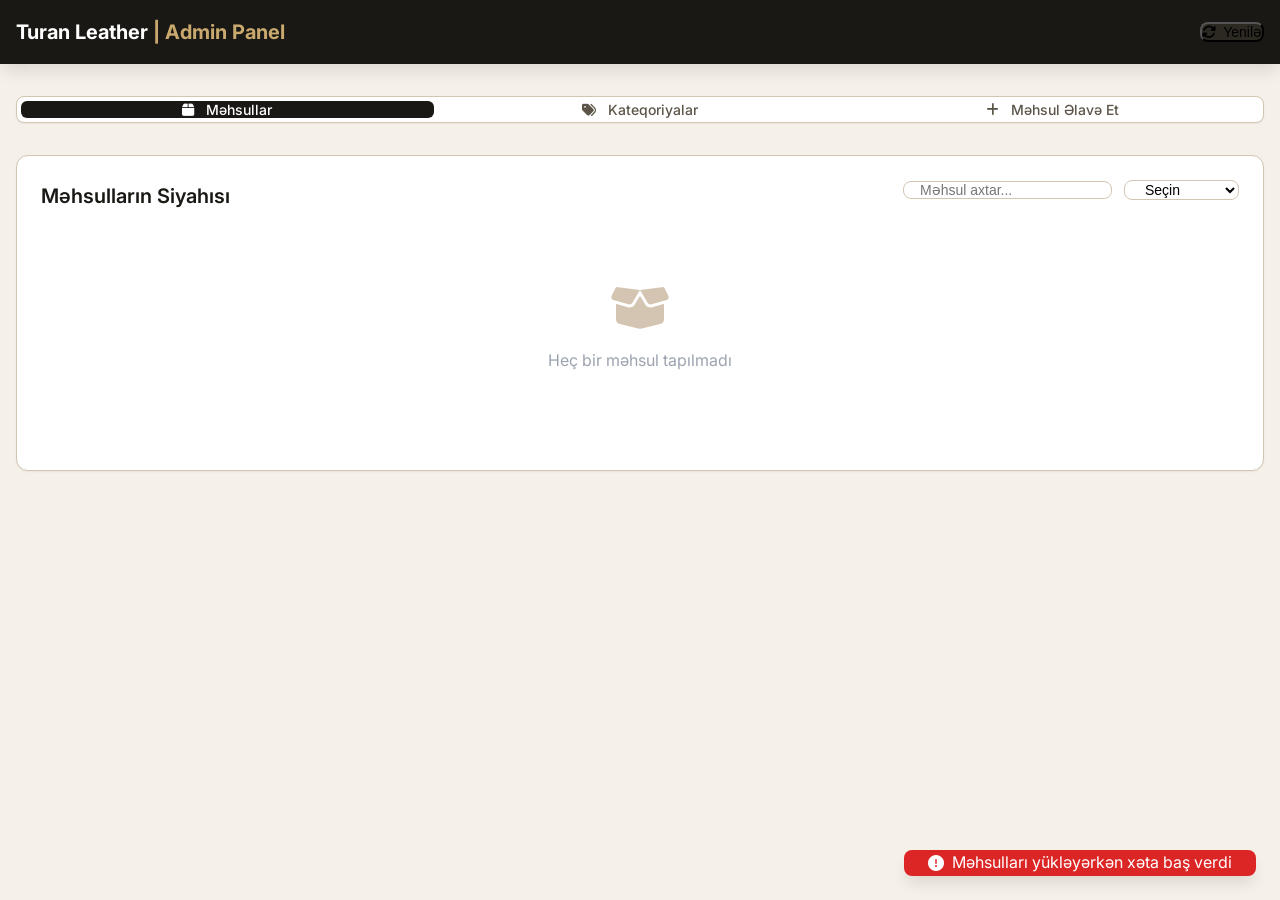
==== admin.html @ 6fc0ab0b "Add files via upload" ====
<!DOCTYPE html>
<html lang="az">
<head>
    <meta charset="UTF-8">
    <meta name="viewport" content="width=device-width, initial-scale=1.0">
    <title>Turan Leather - Admin Panel</title>
    <link rel="preconnect" href="https://fonts.googleapis.com">
    <link rel="preconnect" href="https://fonts.gstatic.com" crossorigin>
    <link href="https://fonts.googleapis.com/css2?family=Inter:wght@300;400;500;600;700&display=swap" rel="stylesheet">
    <link rel="stylesheet" href="https://cdnjs.cloudflare.com/ajax/libs/font-awesome/6.5.1/css/all.min.css">
    <link rel="stylesheet" href="style.css">
</head>
<body class="bg-[#F5F0E8] font-['Inter']">
    <!-- Admin Header -->
    <header class="bg-[#1A1814] text-white shadow-lg">
        <div class="max-w-7xl mx-auto px-4 sm:px-6 lg:px-8">
            <div class="flex items-center justify-between h-16">
                <h1 class="text-xl font-bold">Turan Leather <span class="text-[#C9A96E]">| Admin Panel</span></h1>
                <div class="flex items-center space-x-4">
                    <button id="refreshDataBtn" class="px-3 py-1.5 bg-[#2C2822] rounded-lg hover:bg-[#3D3830] transition-colors text-sm">
                        <i class="fa-solid fa-sync-alt mr-1"></i> Yenilə
                    </button>
                </div>
            </div>
        </div>
    </header>

    <div class="max-w-7xl mx-auto px-4 sm:px-6 lg:px-8 py-8">
        <!-- Tab Navigation -->
        <div class="flex space-x-1 bg-white rounded-lg p-1 mb-8 shadow-sm border">
            <button class="tab-btn active flex-1 py-3 px-4 rounded-md text-sm font-medium transition-all duration-200" data-tab="products">
                <i class="fa-solid fa-box mr-2"></i> Məhsullar
            </button>
            <button class="tab-btn flex-1 py-3 px-4 rounded-md text-sm font-medium transition-all duration-200" data-tab="categories">
                <i class="fa-solid fa-tags mr-2"></i> Kateqoriyalar
            </button>
            <button class="tab-btn flex-1 py-3 px-4 rounded-md text-sm font-medium transition-all duration-200" data-tab="add-product">
                <i class="fa-solid fa-plus mr-2"></i> Məhsul Əlavə Et
            </button>
        </div>

        <!-- Products List Tab -->
        <div id="productsTab" class="tab-content">
            <div class="bg-white rounded-xl shadow-sm p-6 border">
                <div class="flex flex-col sm:flex-row items-start sm:items-center justify-between gap-4 mb-6">
                    <h2 class="text-xl font-semibold">Məhsulların Siyahısı</h2>
                    <div class="flex items-center space-x-3 w-full sm:w-auto">
                        <input type="text" id="adminSearch" placeholder="Məhsul axtar..." 
                               class="flex-1 sm:flex-none px-4 py-2 border rounded-lg text-sm focus:outline-none focus:border-[#C9A96E]">
                        <select id="adminCategoryFilter" class="px-4 py-2 border rounded-lg text-sm bg-white">
                            <option value="">Bütün kateqoriyalar</option>
                        </select>
                    </div>
                </div>
                
                <div id="adminProductsList" class="space-y-4">
                    <!-- Products will be listed here -->
                </div>
                
                <!-- Pagination -->
                <div id="pagination" class="flex justify-center items-center space-x-2 mt-6">
                    <!-- Pagination buttons will be generated dynamically -->
                </div>
            </div>
        </div>

        <!-- Categories Tab -->
        <div id="categoriesTab" class="tab-content hidden">
            <div class="bg-white rounded-xl shadow-sm p-6 border">
                <h2 class="text-xl font-semibold mb-6">Kateqoriyaların İdarə Edilməsi</h2>
                
                <!-- Add Category Form -->
                <form id="addCategoryForm" class="flex items-end gap-3 mb-8 pb-6 border-b">
                    <div class="flex-1">
                        <label class="block text-sm font-medium text-gray-700 mb-1">Yeni kateqoriya adı</label>
                        <input type="text" id="newCategoryName" required 
                               class="w-full px-4 py-2 border rounded-lg focus:outline-none focus:border-[#C9A96E]"
                               placeholder="Məsələn: Cüzdan">
                    </div>
                    <button type="submit" class="px-6 py-2 bg-[#1A1814] text-white rounded-lg hover:bg-[#2C2822] transition-colors">
                        <i class="fa-solid fa-plus mr-1"></i> Əlavə et
                    </button>
                </form>

                <!-- Categories List -->
                <div id="categoriesList" class="space-y-3">
                    <!-- Categories will be listed here -->
                </div>
            </div>
        </div>

        <!-- Add/Edit Product Tab -->
        <div id="addProductTab" class="tab-content hidden">
            <div class="bg-white rounded-xl shadow-sm p-6 border">
                <h2 id="formTitle" class="text-xl font-semibold mb-6">Yeni Məhsul Əlavə Et</h2>
                
                <form id="productForm" class="space-y-5">
                    <input type="hidden" id="productId">
                    
                    <div>
                        <label class="block text-sm font-medium text-gray-700 mb-1">Məhsul adı *</label>
                        <input type="text" id="productName" required 
                               class="w-full px-4 py-2 border rounded-lg focus:outline-none focus:border-[#C9A96E]">
                    </div>
                    
                    <div class="grid grid-cols-1 sm:grid-cols-2 gap-4">
                        <div>
                            <label class="block text-sm font-medium text-gray-700 mb-1">Qiymət (AZN) *</label>
                            <input type="number" id="productPrice" step="0.01" min="0" required 
                                   class="w-full px-4 py-2 border rounded-lg focus:outline-none focus:border-[#C9A96E]">
                        </div>
                        <div>
                            <label class="block text-sm font-medium text-gray-700 mb-1">Kateqoriya *</label>
                            <select id="productCategory" required 
                                    class="w-full px-4 py-2 border rounded-lg focus:outline-none focus:border-[#C9A96E] bg-white">
                                <!-- Categories will be loaded dynamically -->
                            </select>
                        </div>
                    </div>
                    
                    <div>
                        <label class="block text-sm font-medium text-gray-700 mb-1">Təsvir (min. 50 simvol)</label>
                        <textarea id="productDescription" rows="4" minlength="50" 
                                  class="w-full px-4 py-2 border rounded-lg focus:outline-none focus:border-[#C9A96E]"
                                  placeholder="Məhsul haqqında ətraflı məlumat..."></textarea>
                    </div>
                    
                    <div class="grid grid-cols-1 sm:grid-cols-2 gap-4">
                        <div>
                            <label class="block text-sm font-medium text-gray-700 mb-1">Əsas şəkil *</label>
                            <input type="file" id="mainImage" accept="image/*" 
                                   class="w-full text-sm text-gray-500 file:mr-4 file:py-2 file:px-4 file:rounded-lg file:border-0 file:text-sm file:font-medium file:bg-[#F5F0E8] file:text-[#1A1814] hover:file:bg-[#E8DCC8]">
                            <div id="mainImagePreview" class="mt-2"></div>
                        </div>
                        <div>
                            <label class="block text-sm font-medium text-gray-700 mb-1">Əlavə şəkillər</label>
                            <input type="file" id="additionalImages" accept="image/*" multiple 
                                   class="w-full text-sm text-gray-500 file:mr-4 file:py-2 file:px-4 file:rounded-lg file:border-0 file:text-sm file:font-medium file:bg-[#F5F0E8] file:text-[#1A1814] hover:file:bg-[#E8DCC8]">
                            <div id="additionalImagesPreview" class="mt-2 flex flex-wrap gap-2"></div>
                        </div>
                    </div>
                    
                    <!-- Upload Progress -->
                    <div id="uploadProgress" class="hidden">
                        <div class="w-full bg-gray-200 rounded-full h-2.5">
                            <div id="uploadProgressBar" class="bg-[#C9A96E] h-2.5 rounded-full transition-all duration-300" style="width: 0%"></div>
                        </div>
                        <p id="uploadStatus" class="text-sm text-gray-600 mt-1"></p>
                    </div>
                    
                    <div class="flex items-center space-x-3 pt-4">
                        <button type="submit" id="submitBtn" 
                                class="px-6 py-2.5 bg-[#1A1814] text-white rounded-lg hover:bg-[#2C2822] transition-colors font-medium">
                            <i class="fa-solid fa-save mr-1"></i> Yadda saxla
                        </button>
                        <button type="button" id="cancelEditBtn" 
                                class="px-6 py-2.5 border border-[#D4C5B2] text-[#5C5548] rounded-lg hover:bg-gray-50 transition-colors hidden">
                            Ləğv et
                        </button>
                    </div>
                </form>
            </div>
        </div>
    </div>

    <!-- Delete Confirmation Modal -->
    <div id="deleteModal" class="fixed inset-0 bg-black/50 z-50 flex items-center justify-center p-4 opacity-0 pointer-events-none transition-opacity">
        <div class="bg-white rounded-xl max-w-md w-full p-6">
            <h3 class="text-lg font-semibold mb-3">Silinməni təsdiqləyin</h3>
            <p id="deleteMessage" class="text-gray-600 mb-6">Bu əməliyyat geri qaytarıla bilməz. Davam etmək istədiyinizə əminsiniz?</p>
            <div class="flex justify-end space-x-3">
                <button id="cancelDelete" class="px-4 py-2 border rounded-lg text-gray-600 hover:bg-gray-50">Ləğv et</button>
                <button id="confirmDelete" class="px-4 py-2 bg-red-600 text-white rounded-lg hover:bg-red-700">Sil</button>
            </div>
        </div>
    </div>

    <!-- Notification Toast -->
    <div id="toast" class="fixed bottom-6 right-6 z-50 transform translate-y-20 opacity-0 transition-all duration-300">
        <div class="px-6 py-3 rounded-lg shadow-lg text-white flex items-center space-x-2" id="toastContent">
            <i id="toastIcon" class="fa-solid fa-check-circle"></i>
            <span id="toastMessage"></span>
        </div>
    </div>

    <script src="script.js"></script>
</body>
</html>
---- style.css ----
/* === Turan Leather - Global Styles === */

/* Reset and Base */
* {
    margin: 0;
    padding: 0;
    box-sizing: border-box;
}

body {
    font-family: 'Inter', sans-serif;
    background-color: #FAF8F5;
    color: #1A1814;
    line-height: 1.6;
}

/* Custom Scrollbar */
::-webkit-scrollbar {
    width: 8px;
}
::-webkit-scrollbar-track {
    background: #F5F0E8;
}
::-webkit-scrollbar-thumb {
    background: #C9A96E;
    border-radius: 4px;
}
::-webkit-scrollbar-thumb:hover {
    background: #A8894A;
}

/* === Utility Classes (Tailwind-like) === */
.max-w-7xl { max-width: 80rem; }
.mx-auto { margin-left: auto; margin-right: auto; }
.px-4 { padding-left: 1rem; padding-right: 1rem; }
.px-6 { padding-left: 1.5rem; padding-right: 1.5rem; }
.px-8 { padding-left: 2rem; padding-right: 2rem; }
.py-8 { padding-top: 2rem; padding-bottom: 2rem; }
.py-12 { padding-top: 3rem; padding-bottom: 3rem; }
.py-20 { padding-top: 5rem; padding-bottom: 5rem; }
.mt-2 { margin-top: 0.5rem; }
.mt-3 { margin-top: 0.75rem; }
.mt-4 { margin-top: 1rem; }
.mt-6 { margin-top: 1.5rem; }
.mt-8 { margin-top: 2rem; }
.mt-16 { margin-top: 4rem; }
.mb-1 { margin-bottom: 0.25rem; }
.mb-3 { margin-bottom: 0.75rem; }
.mb-4 { margin-bottom: 1rem; }
.mb-6 { margin-bottom: 1.5rem; }
.mb-8 { margin-bottom: 2rem; }
.mr-1 { margin-right: 0.25rem; }
.mr-2 { margin-right: 0.5rem; }
.ml-2 { margin-left: 0.5rem; }
.p-1 { padding: 0.25rem; }
.p-4 { padding: 1rem; }
.p-6 { padding: 1.5rem; }
.gap-2 { gap: 0.5rem; }
.gap-3 { gap: 0.75rem; }
.gap-4 { gap: 1rem; }
.gap-6 { gap: 1.5rem; }
.gap-8 { gap: 2rem; }
.space-x-2 > * + * { margin-left: 0.5rem; }
.space-x-3 > * + * { margin-left: 0.75rem; }
.space-x-4 > * + * { margin-left: 1rem; }
.space-x-6 > * + * { margin-left: 1.5rem; }
.space-y-2 > * + * { margin-top: 0.5rem; }
.space-y-3 > * + * { margin-top: 0.75rem; }
.space-y-4 > * + * { margin-top: 1rem; }
.space-y-5 > * + * { margin-top: 1.25rem; }
.rounded-lg { border-radius: 0.5rem; }
.rounded-xl { border-radius: 0.75rem; }
.rounded-2xl { border-radius: 1rem; }
.rounded-full { border-radius: 9999px; }
.rounded-md { border-radius: 0.375rem; }
.shadow-sm { box-shadow: 0 1px 2px rgba(0,0,0,0.05); }
.shadow-lg { box-shadow: 0 10px 15px -3px rgba(0,0,0,0.1); }
.shadow-md { box-shadow: 0 4px 6px -1px rgba(0,0,0,0.1); }
.shadow-xl { box-shadow: 0 20px 25px -5px rgba(0,0,0,0.1); }
.transition-colors { transition: color 0.2s, background-color 0.2s, border-color 0.2s; }
.transition-all { transition: all 0.3s; }
.transition-opacity { transition: opacity 0.3s; }
.duration-200 { transition-duration: 0.2s; }
.duration-300 { transition-duration: 0.3s; }
.transform { transform: translateZ(0); }
.hover\:scale-105:hover { transform: scale(1.05); }
.text-sm { font-size: 0.875rem; }
.text-lg { font-size: 1.125rem; }
.text-xl { font-size: 1.25rem; }
.text-2xl { font-size: 1.5rem; }
.text-3xl { font-size: 1.875rem; }
.font-medium { font-weight: 500; }
.font-semibold { font-weight: 600; }
.font-bold { font-weight: 700; }
.tracking-wider { letter-spacing: 0.05em; }
.uppercase { text-transform: uppercase; }
.text-center { text-align: center; }
.flex { display: flex; }
.flex-col { flex-direction: column; }
.flex-wrap { flex-wrap: wrap; }
.flex-1 { flex: 1 1 0%; }
.flex-shrink-0 { flex-shrink: 0; }
.items-center { align-items: center; }
.items-start { align-items: flex-start; }
.items-end { align-items: flex-end; }
.justify-center { justify-content: center; }
.justify-between { justify-content: space-between; }
.justify-end { justify-content: flex-end; }
.grid { display: grid; }
.grid-cols-1 { grid-template-columns: repeat(1, 1fr); }
.grid-cols-2 { grid-template-columns: repeat(2, 1fr); }
.grid-cols-3 { grid-template-columns: repeat(3, 1fr); }
.hidden { display: none; }
.block { display: block; }
.inline-block { display: inline-block; }
.relative { position: relative; }
.absolute { position: absolute; }
.fixed { position: fixed; }
.sticky { position: sticky; }
.inset-0 { top: 0; right: 0; bottom: 0; left: 0; }
.top-0 { top: 0; }
.top-4 { top: 1rem; }
.top-24 { top: 6rem; }
.right-0 { right: 0; }
.right-4 { right: 1rem; }
.bottom-6 { bottom: 1.5rem; }
.right-6 { right: 1.5rem; }
.left-3 { left: 0.75rem; }
.top-1\/2 { top: 50%; }
.-translate-y-1\/2 { transform: translateY(-50%); }
.z-10 { z-index: 10; }
.z-40 { z-index: 40; }
.z-50 { z-index: 50; }
.w-full { width: 100%; }
.w-10 { width: 2.5rem; }
.h-10 { height: 2.5rem; }
.h-16 { height: 4rem; }
.h-80 { height: 20rem; }
.h-full { height: 100%; }
.max-w-lg { max-width: 32rem; }
.max-w-md { max-width: 28rem; }
.max-w-2xl { max-width: 42rem; }
.max-h-\[90vh\] { max-height: 90vh; }
.overflow-hidden { overflow: hidden; }
.overflow-y-auto { overflow-y: auto; }
.bg-white { background-color: #FFFFFF; }
.bg-\[\#1A1814\] { background-color: #1A1814; }
.bg-\[\#2C2822\] { background-color: #2C2822; }
.bg-\[\#FAF8F5\] { background-color: #FAF8F5; }
.bg-\[\#F5F0E8\] { background-color: #F5F0E8; }
.bg-black\/50 { background-color: rgba(0,0,0,0.5); }
.bg-black\/60 { background-color: rgba(0,0,0,0.6); }
.bg-red-600 { background-color: #DC2626; }
.bg-green-600 { background-color: #059669; }
.text-white { color: #FFFFFF; }
.text-\[\#1A1814\] { color: #1A1814; }
.text-\[\#C9A96E\] { color: #C9A96E; }
.text-\[\#5C5548\] { color: #5C5548; }
.text-gray-400 { color: #9CA3AF; }
.text-gray-500 { color: #6B7280; }
.text-gray-600 { color: #4B5563; }
.text-gray-700 { color: #374151; }
.border { border: 1px solid #D4C5B2; }
.border-\[\#3D3830\] { border-color: #3D3830; }
.border-\[\#D4C5B2\] { border-color: #D4C5B2; }
.border-\[\#E5D9C5\] { border-color: #E5D9C5; }
.border-b { border-bottom: 1px solid #E5D9C5; }
.border-4 { border-width: 4px; }
.border-t-transparent { border-top-color: transparent; }
.pointer-events-none { pointer-events: none; }
.opacity-0 { opacity: 0; }
.animate-spin { animation: spin 1s linear infinite; }
.translate-y-20 { transform: translateY(5rem); }
.leading-relaxed { line-height: 1.625; }
.file\:mr-4::file-selector-button { margin-right: 1rem; }
.file\:py-2::file-selector-button { padding-top: 0.5rem; padding-bottom: 0.5rem; }
.file\:px-4::file-selector-button { padding-left: 1rem; padding-right: 1rem; }
.file\:rounded-lg::file-selector-button { border-radius: 0.5rem; }
.file\:border-0::file-selector-button { border: none; }
.file\:text-sm::file-selector-button { font-size: 0.875rem; }
.file\:font-medium::file-selector-button { font-weight: 500; }
.file\:bg-\[\#F5F0E8\]::file-selector-button { background-color: #F5F0E8; }
.hover\:bg-\[\#2C2822\]:hover { background-color: #2C2822; }
.hover\:bg-\[\#3D3830\]:hover { background-color: #3D3830; }
.hover\:bg-gray-50:hover { background-color: #F9FAFB; }
.hover\:bg-gray-100:hover { background-color: #F3F4F6; }
.hover\:bg-red-700:hover { background-color: #B91C1C; }
.hover\:bg-green-700:hover { background-color: #047857; }
.hover\:text-\[\#A8894A\]:hover { color: #A8894A; }
.hover\:border-\[\#C9A96E\]:hover { border-color: #C9A96E; }
.focus\:outline-none:focus { outline: none; }
.focus\:border-\[\#C9A96E\]:focus { border-color: #C9A96E; }

/* === Breakpoints (Mobile-first) === */
@media (min-width: 640px) {
    .sm\:grid-cols-2 { grid-template-columns: repeat(2, 1fr); }
    .sm\:flex-row { flex-direction: row; }
    .sm\:flex-none { flex: none; }
    .sm\:w-auto { width: auto; }
}

@media (min-width: 768px) {
    .md\:flex { display: flex; }
    .md\:hidden { display: none; }
    .md\:h-20 { height: 5rem; }
    .md\:h-96 { height: 24rem; }
    .md\:text-3xl { font-size: 1.875rem; }
}

@media (min-width: 1024px) {
    .lg\:flex { display: flex; }
    .lg\:hidden { display: none; }
    .lg\:w-72 { width: 18rem; }
    .lg\:grid-cols-3 { grid-template-columns: repeat(3, 1fr); }
    .lg\:flex-row { flex-direction: row; }
    .lg\:block { display: block; }
}

/* === Product Card Hover Effects === */
.product-card {
    background: #FFFFFF;
    border-radius: 0.75rem;
    overflow: hidden;
    box-shadow: 0 1px 3px rgba(0,0,0,0.05);
    transition: all 0.3s ease;
    border: 1px solid #E5D9C5;
}

.product-card:hover {
    transform: translateY(-4px);
    box-shadow: 0 20px 40px -10px rgba(0,0,0,0.15);
}

.product-card img {
    transition: transform 0.5s ease;
}

.product-card:hover img {
    transform: scale(1.05);
}

/* === Modal Animation === */
#productModal.active {
    opacity: 1;
    pointer-events: auto;
}

/* === Swiper Custom Styles === */
.productSwiper .swiper-button-prev,
.productSwiper .swiper-button-next {
    color: #C9A96E;
    background: rgba(255,255,255,0.9);
    width: 40px;
    height: 40px;
    border-radius: 50%;
    box-shadow: 0 2px 8px rgba(0,0,0,0.1);
}

.productSwiper .swiper-button-prev:after,
.productSwiper .swiper-button-next:after {
    font-size: 1rem;
    font-weight: bold;
}

.productSwiper .swiper-pagination-bullet {
    background: #C9A96E;
    opacity: 0.5;
}

.productSwiper .swiper-pagination-bullet-active {
    opacity: 1;
}

/* === Admin Tab Styles === */
.tab-btn {
    background: transparent;
    color: #5C5548;
    cursor: pointer;
    border: none;
    font-family: 'Inter', sans-serif;
}

.tab-btn.active {
    background: #1A1814;
    color: #FFFFFF;
}

.tab-content.hidden {
    display: none;
}

/* === Toast Notification === */
#toast.show {
    transform: translateY(0);
    opacity: 1;
}

#toast.success #toastContent {
    background: #059669;
}

#toast.error #toastContent {
    background: #DC2626;
}

#toast.info #toastContent {
    background: #3B82F6;
}

/* === Delete Modal === */
#deleteModal.active {
    opacity: 1;
    pointer-events: auto;
}

/* === Loading Spinner Animation === */
@keyframes spin {
    from { transform: rotate(0deg); }
    to { transform: rotate(360deg); }
}

/* === Category Filter Button === */
.category-filter-btn {
    display: block;
    width: 100%;
    text-align: left;
    padding: 0.5rem 0.75rem;
    border-radius: 0.375rem;
    font-size: 0.875rem;
    color: #5C5548;
    transition: all 0.2s;
    cursor: pointer;
    background: transparent;
    border: none;
    font-family: 'Inter', sans-serif;
}

.category-filter-btn:hover {
    background: #F5F0E8;
    color: #1A1814;
}

.category-filter-btn.active {
    background: #1A1814;
    color: #FFFFFF;
    font-weight: 500;
}

/* === Image Preview Thumbnails === */
.image-preview-thumb {
    width: 80px;
    height: 80px;
    object-fit: cover;
    border-radius: 0.5rem;
    border: 2px solid #E5D9C5;
}

.image-preview-container {
    position: relative;
    display: inline-block;
}

.remove-image-btn {
    position: absolute;
    top: -8px;
    right: -8px;
    width: 24px;
    height: 24px;
    background: #DC2626;
    color: white;
    border-radius: 50%;
    display: flex;
    align-items: center;
    justify-content: center;
    cursor: pointer;
    font-size: 12px;
    border: none;
}

/* === No products message === */
.no-products {
    text-align: center;
    padding: 3rem 1rem;
    color: #9CA3AF;
}

.no-products i {
    font-size: 3rem;
    margin-bottom: 1rem;
    color: #D4C5B2;
}

/* === Pagination === */
.pagination-btn {
    padding: 0.5rem 1rem;
    border: 1px solid #D4C5B2;
    border-radius: 0.375rem;
    background: white;
    color: #5C5548;
    cursor: pointer;
    font-size: 0.875rem;
    transition: all 0.2s;
    font-family: 'Inter', sans-serif;
}

.pagination-btn:hover {
    background: #F5F0E8;
}

.pagination-btn.active {
    background: #1A1814;
    color: white;
    border-color: #1A1814;
}

.pagination-btn:disabled {
    opacity: 0.5;
    cursor: not-allowed;
}
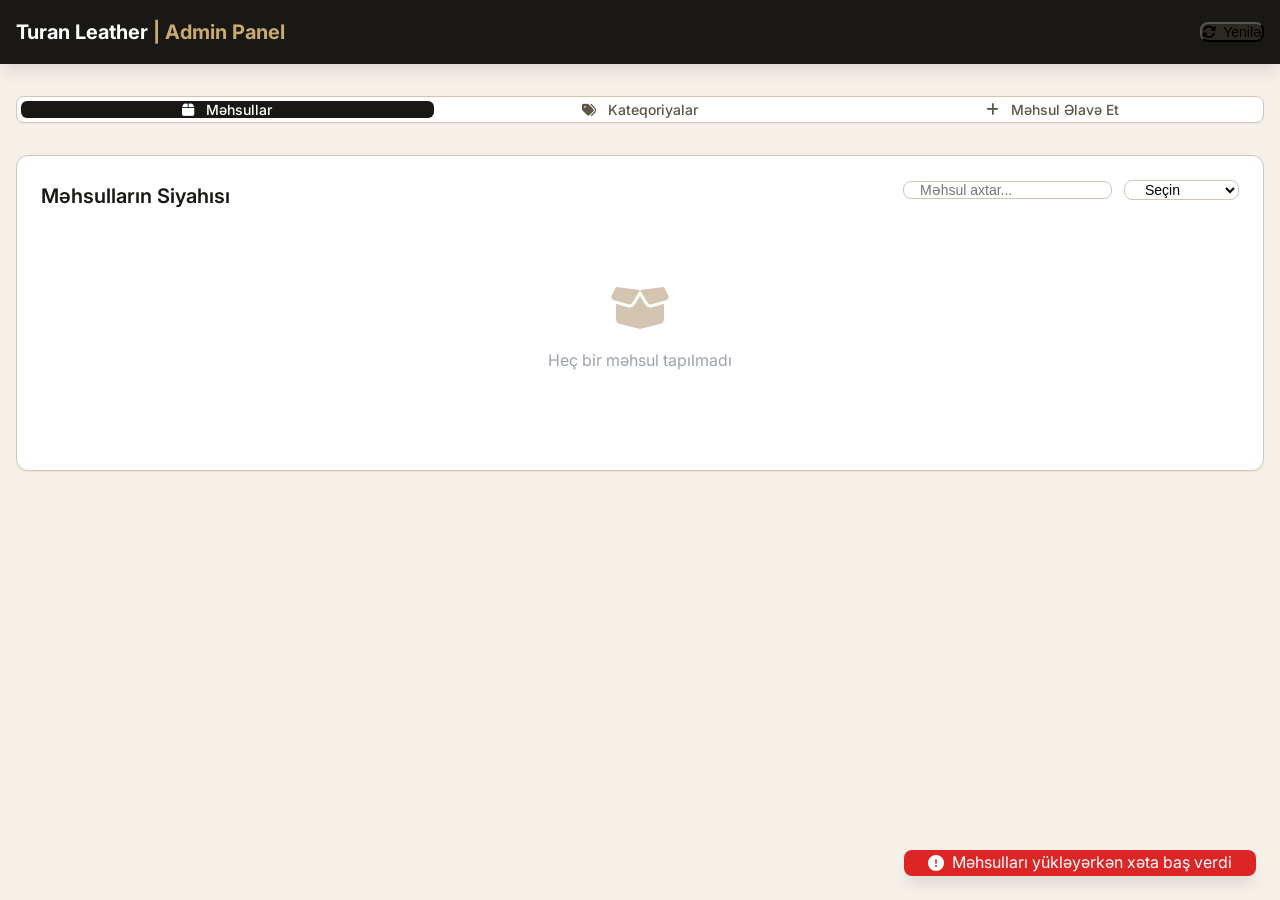
==== commit 84d9804c: "Add files via upload" ====
--- a/admin.html
+++ b/admin.html
@@ -34,7 +34,7 @@
             <button class="tab-btn flex-1 py-3 px-4 rounded-md text-sm font-medium transition-all duration-200" data-tab="categories">
                 <i class="fa-solid fa-tags mr-2"></i> Kateqoriyalar
             </button>
-            <button class="tab-btn flex-1 py-3 px-4 rounded-md text-sm font-medium transition-all duration-200" data-tab="add-product">
+            <button class="tab-btn flex-1 py-3 px-4 rounded-md text-sm font-medium transition-all duration-200" data-tab="addProduct">
                 <i class="fa-solid fa-plus mr-2"></i> Məhsul Əlavə Et
             </button>
         </div>
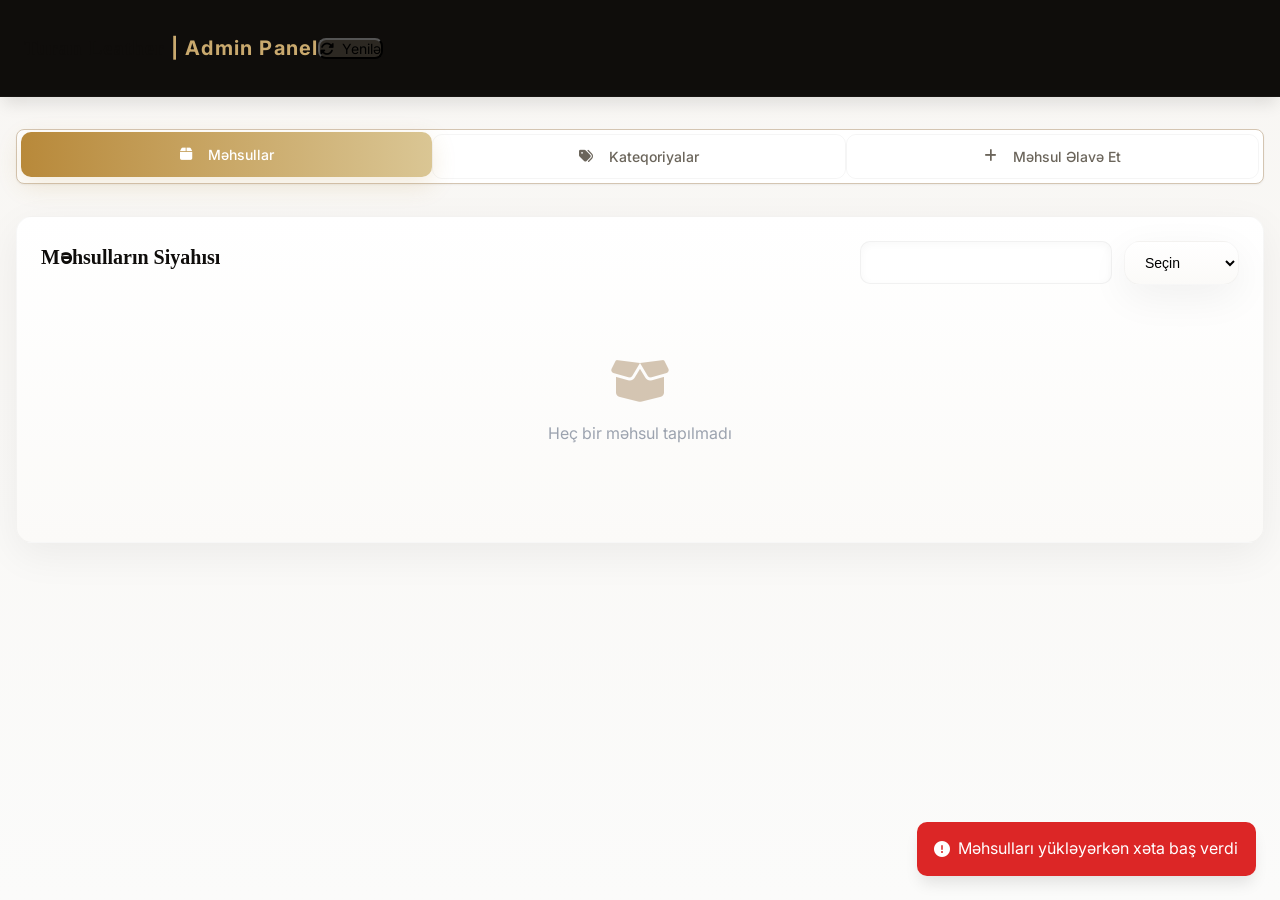
==== commit c9f173ee: "chore: add premium visual theme and admin styles (visual only)" ====
--- a/admin.html
+++ b/admin.html
@@ -9,6 +9,7 @@
     <link href="https://fonts.googleapis.com/css2?family=Inter:wght@300;400;500;600;700&display=swap" rel="stylesheet">
     <link rel="stylesheet" href="https://cdnjs.cloudflare.com/ajax/libs/font-awesome/6.5.1/css/all.min.css">
     <link rel="stylesheet" href="style.css">
+    <link rel="stylesheet" href="premium.css">
 </head>
 <body class="bg-[#F5F0E8] font-['Inter']">
     <!-- Admin Header -->
--- a/style.css
+++ b/style.css
@@ -1,16 +1,31 @@
 /* === Turan Leather - Global Styles === */
+
+/* Design Tokens */
+:root {
+    --primary: #1A1814;
+    --primary-light: #2C2822;
+    --accent: #C9A96E;
+    --accent-hover: #A8894A;
+    --bg-main: #FAF8F5;
+    --bg-secondary: #F5F0E8;
+    --text-main: #1A1814;
+    --text-muted: #5C5548;
+    --border-color: #E5D9C5;
+    --transition-smooth: all 0.3s cubic-bezier(0.4, 0, 0.2, 1);
+}
 
 /* Reset and Base */
 * {
     margin: 0;
     padding: 0;
     box-sizing: border-box;
+    -webkit-font-smoothing: antialiased;
 }
 
 body {
     font-family: 'Inter', sans-serif;
-    background-color: #FAF8F5;
-    color: #1A1814;
+    background-color: var(--bg-main);
+    color: var(--primary);
     line-height: 1.6;
 }
 
@@ -19,14 +34,14 @@
     width: 8px;
 }
 ::-webkit-scrollbar-track {
-    background: #F5F0E8;
+    background: var(--bg-secondary);
 }
 ::-webkit-scrollbar-thumb {
-    background: #C9A96E;
+    background: var(--accent);
     border-radius: 4px;
 }
 ::-webkit-scrollbar-thumb:hover {
-    background: #A8894A;
+    background: var(--accent-hover);
 }
 
 /* === Utility Classes (Tailwind-like) === */
@@ -218,12 +233,12 @@
 
 /* === Product Card Hover Effects === */
 .product-card {
-    background: #FFFFFF;
+    background: white;
     border-radius: 0.75rem;
     overflow: hidden;
     box-shadow: 0 1px 3px rgba(0,0,0,0.05);
-    transition: all 0.3s ease;
-    border: 1px solid #E5D9C5;
+    transition: var(--transition-smooth);
+    border: 1px solid var(--border-color);
 }
 
 .product-card:hover {
@@ -248,12 +263,13 @@
 /* === Swiper Custom Styles === */
 .productSwiper .swiper-button-prev,
 .productSwiper .swiper-button-next {
-    color: #C9A96E;
+    color: var(--accent);
     background: rgba(255,255,255,0.9);
     width: 40px;
     height: 40px;
     border-radius: 50%;
-    box-shadow: 0 2px 8px rgba(0,0,0,0.1);
+    box-shadow: 0 4px 12px rgba(0,0,0,0.1);
+    backdrop-filter: blur(4px);
 }
 
 .productSwiper .swiper-button-prev:after,
@@ -263,7 +279,7 @@
 }
 
 .productSwiper .swiper-pagination-bullet {
-    background: #C9A96E;
+    background: var(--accent);
     opacity: 0.5;
 }
 
@@ -274,14 +290,14 @@
 /* === Admin Tab Styles === */
 .tab-btn {
     background: transparent;
-    color: #5C5548;
+    color: var(--text-muted);
     cursor: pointer;
     border: none;
     font-family: 'Inter', sans-serif;
 }
 
 .tab-btn.active {
-    background: #1A1814;
+    background: var(--primary);
     color: #FFFFFF;
 }
 
@@ -327,8 +343,8 @@
     padding: 0.5rem 0.75rem;
     border-radius: 0.375rem;
     font-size: 0.875rem;
-    color: #5C5548;
-    transition: all 0.2s;
+    color: var(--text-muted);
+    transition: var(--transition-smooth);
     cursor: pointer;
     background: transparent;
     border: none;
@@ -336,14 +352,22 @@
 }
 
 .category-filter-btn:hover {
-    background: #F5F0E8;
-    color: #1A1814;
+    background: var(--bg-secondary);
+    color: var(--primary);
 }
 
 .category-filter-btn.active {
-    background: #1A1814;
+    background: var(--primary);
     color: #FFFFFF;
     font-weight: 500;
+}
+
+/* Glass Effect Utility */
+.glass {
+    background: rgba(255, 255, 255, 0.7);
+    backdrop-filter: blur(10px);
+    -webkit-backdrop-filter: blur(10px);
+    border: 1px solid rgba(255, 255, 255, 0.2);
 }
 
 /* === Image Preview Thumbnails === */
--- a/premium.css
+++ b/premium.css
@@ -0,0 +1,169 @@
+/* Premium Theme Overrides - Visual only (no JS/HTML changes) */
+:root{
+  --primary:#0f0d0b;
+  --accent:#b8893a;
+  --accent-2:#dac694;
+  --muted:#6b655b;
+  --bg:#f8f6f3;
+  --panel:#ffffff;
+  --glass: rgba(255,255,255,0.6);
+  --radius-lg:16px;
+  --radius-md:10px;
+}
+
+/* Base refinements */
+html,body{height:100%;}
+body{
+  background: linear-gradient(180deg,var(--bg),#fbfbfa);
+  color:var(--primary);
+  -webkit-font-smoothing:antialiased;
+  text-rendering:optimizeLegibility;
+}
+
+/* Typography */
+h1,h2,h3,h4{font-family:'Playfair Display',serif;color:var(--primary);}
+h1{letter-spacing:0.06em}
+p,button,input,span{font-family:'Inter',sans-serif}
+
+/* Header */
+header{
+  background:linear-gradient(180deg, rgba(15,13,11,0.98), rgba(15,13,11,0.95));
+  border-bottom:1px solid rgba(255,255,255,0.03);
+}
+header .max-w-7xl{display:flex;align-items:center;justify-content:space-between;padding:1rem 1.5rem}
+header h1{font-weight:700;font-size:1.5rem}
+header h1 span{color:var(--accent)}
+
+/* Search input modern style */
+input[type="text"], input[type="number"]{
+  background:linear-gradient(180deg,#141312,#1b1917);
+  border:1px solid rgba(255,255,255,0.03);
+  box-shadow: 0 6px 20px rgba(10,10,10,0.35) inset, 0 2px 6px rgba(0,0,0,0.25);
+  color:#efece7;
+}
+input::placeholder{color:rgba(255,255,255,0.45)}
+
+/* Sidebar panel */
+#filterSidebar .sticky{background:linear-gradient(180deg,var(--panel),#fbfbfb);border-radius:var(--radius-lg);box-shadow:0 10px 30px rgba(10,10,10,0.06);border:1px solid rgba(18,16,14,0.06)}
+#filterSidebar h2{color:var(--primary)}
+#filterSidebar .category-filter-btn{border-radius:10px;padding:0.6rem 0.9rem}
+
+/* Product Card - premium */
+.product-card{
+  border-radius:var(--radius-lg);
+  overflow:hidden;
+  background:linear-gradient(180deg,#fff, #fbfaf8);
+  border:1px solid rgba(20,18,16,0.04);
+  box-shadow: 0 8px 30px rgba(10,10,10,0.06);
+  transition: transform 320ms cubic-bezier(.2,.9,.3,1), box-shadow 320ms;
+}
+.product-card:hover{transform:translateY(-8px);box-shadow:0 30px 60px rgba(10,10,10,0.12)}
+.product-card img{width:100%;height:260px;object-fit:cover;border-bottom:1px solid rgba(20,18,16,0.02)}
+
+.product-card .card-body{padding:1.25rem}
+.card-title{font-weight:700;font-size:1.05rem;margin-bottom:0.35rem}
+.card-meta{color:var(--muted);font-size:0.92rem}
+.card-price{color:var(--accent);font-weight:700;font-size:1.25rem;margin-top:0.6rem}
+
+/* Load More Button */
+#loadMoreBtn{
+  background: linear-gradient(90deg,var(--accent), var(--accent-2));
+  box-shadow: 0 8px 30px rgba(185,137,58,0.18);
+  border: none;
+  padding: 0.85rem 1.6rem;
+  border-radius: 12px;
+  transform-origin:center;
+}
+#loadMoreBtn i{opacity:0.9}
+#loadMoreBtn:hover{transform:translateY(-3px) scale(1.02)}
+
+/* Modal */
+#productModal{align-items:center;justify-content:center}
+#productModal .bg-white{border-radius:20px;overflow:hidden;border:1px solid rgba(20,18,16,0.04);box-shadow:0 30px 80px rgba(10,10,10,0.25)}
+#productModal .p-6{padding:2rem}
+#closeModal{background:linear-gradient(180deg,#fff,#f7f6f5)}
+#modalPrice{color:var(--accent);font-size:2rem}
+#modalOrderBtn{background:linear-gradient(90deg,#25D366,#1DA851);border-radius:10px}
+
+/* Swiper overrides for premium feel */
+.productSwiper{border-bottom:1px solid rgba(20,18,16,0.02);}
+.productSwiper .swiper-button-prev, .productSwiper .swiper-button-next{width:48px;height:48px}
+
+/* Footer */
+footer{background:linear-gradient(180deg,#0f0d0b,#0b0a09);padding:3rem 0}
+footer h3{font-family:'Playfair Display',serif;color:#fff}
+footer p{color:rgba(255,255,255,0.7)}
+
+/* Responsive tweaks */
+@media (max-width: 1024px){
+  .product-card img{height:220px}
+}
+
+@media (max-width: 640px){
+  header h1{font-size:1.25rem}
+  .product-card img{height:180px}
+}
+
+/* Subtle decorative accents */
+.header-accent{
+  position:relative;
+}
+.header-accent::after{
+  content:"";
+  position:absolute;
+  left:50%;transform:translateX(-50%);
+  bottom:-8px;width:40px;height:4px;background:linear-gradient(90deg,var(--accent),var(--accent-2));border-radius:4px;opacity:0.9
+}
+
+/* Preserve existing utility classes behavior but refine hover states */
+.hover\:bg-\[\#2C2822\]:hover{background:#2b2824}
+.hover\:bg-\[\#3D3830\]:hover{background:#3b3732}
+
+/* Keep accessibility: focus outlines visible */
+:focus{outline:3px solid rgba(200,169,110,0.18);outline-offset:2px}
+
+/* === Admin panel premium overrides === */
+/* Make tab nav look like a segmented control */
+.tab-btn{
+  background:transparent;color:var(--muted);border-radius:10px;padding:0.8rem 1rem;display:inline-flex;align-items:center;justify-content:center;gap:0.5rem;border:1px solid rgba(20,18,16,0.04)
+}
+.tab-btn.active{background:linear-gradient(90deg,var(--accent),var(--accent-2));color:#fff;border:none;box-shadow:0 8px 24px rgba(184,136,58,0.18);transform:translateY(-2px)}
+
+/* Panel refinements */
+.tab-content .bg-white{background:linear-gradient(180deg,#fff,#fbfaf8);border-radius:var(--radius-lg);box-shadow:0 12px 40px rgba(10,10,10,0.06);border:1px solid rgba(20,18,16,0.03)}
+
+/* Forms */
+input[type="text"], input[type="number"], textarea, select{
+  background:#fff;border:1px solid rgba(20,18,16,0.06);padding:0.75rem 1rem;border-radius:10px;box-shadow:inset 0 2px 8px rgba(10,10,10,0.03)
+}
+label{color:var(--muted);font-weight:600}
+
+/* File inputs */
+.file\:mr-4::file-selector-button{background:linear-gradient(180deg,#fbf7ee,#f3eedd);border-radius:8px;padding:0.5rem 0.9rem}
+
+/* Admin product list items */
+#adminProductsList > .product-row{display:flex;align-items:center;justify-content:space-between;padding:0.9rem;border-radius:10px;border:1px solid rgba(20,18,16,0.03);background:linear-gradient(180deg,#fff,#fbfaf8)}
+#adminProductsList .left{display:flex;align-items:center;gap:1rem}
+#adminProductsList img{width:72px;height:72px;object-fit:cover;border-radius:8px;border:1px solid rgba(20,18,16,0.04)}
+.product-actions button{margin-left:0.5rem}
+
+/* Pagination */
+#pagination button{background:transparent;border:1px solid rgba(20,18,16,0.04);padding:0.5rem 0.75rem;border-radius:8px}
+#pagination button.active{background:var(--accent);color:#fff;border:none;box-shadow:0 8px 20px rgba(184,136,58,0.14)}
+
+/* Delete modal */
+#deleteModal .bg-white{border-radius:12px;box-shadow:0 30px 80px rgba(10,10,10,0.18);border:1px solid rgba(20,18,16,0.03)}
+
+/* Toast */
+#toast .px-6{background:linear-gradient(90deg,var(--accent),var(--accent-2));border-radius:10px;padding:0.9rem 1.1rem}
+
+/* Buttons */
+.bg-\[\#1A1814\]{background:var(--primary)}
+.hover\:bg-\[\#2C2822\]:hover{background:var(--primary-light)}
+.border-\[\#D4C5B2\]{border-color:var(--border-color)}
+
+/* Small responsive tweak for admin */
+@media (max-width:640px){
+  #adminProductsList > .product-row{flex-direction:column;align-items:flex-start;gap:0.5rem}
+  #adminProductsList img{width:100%;height:200px}
+}
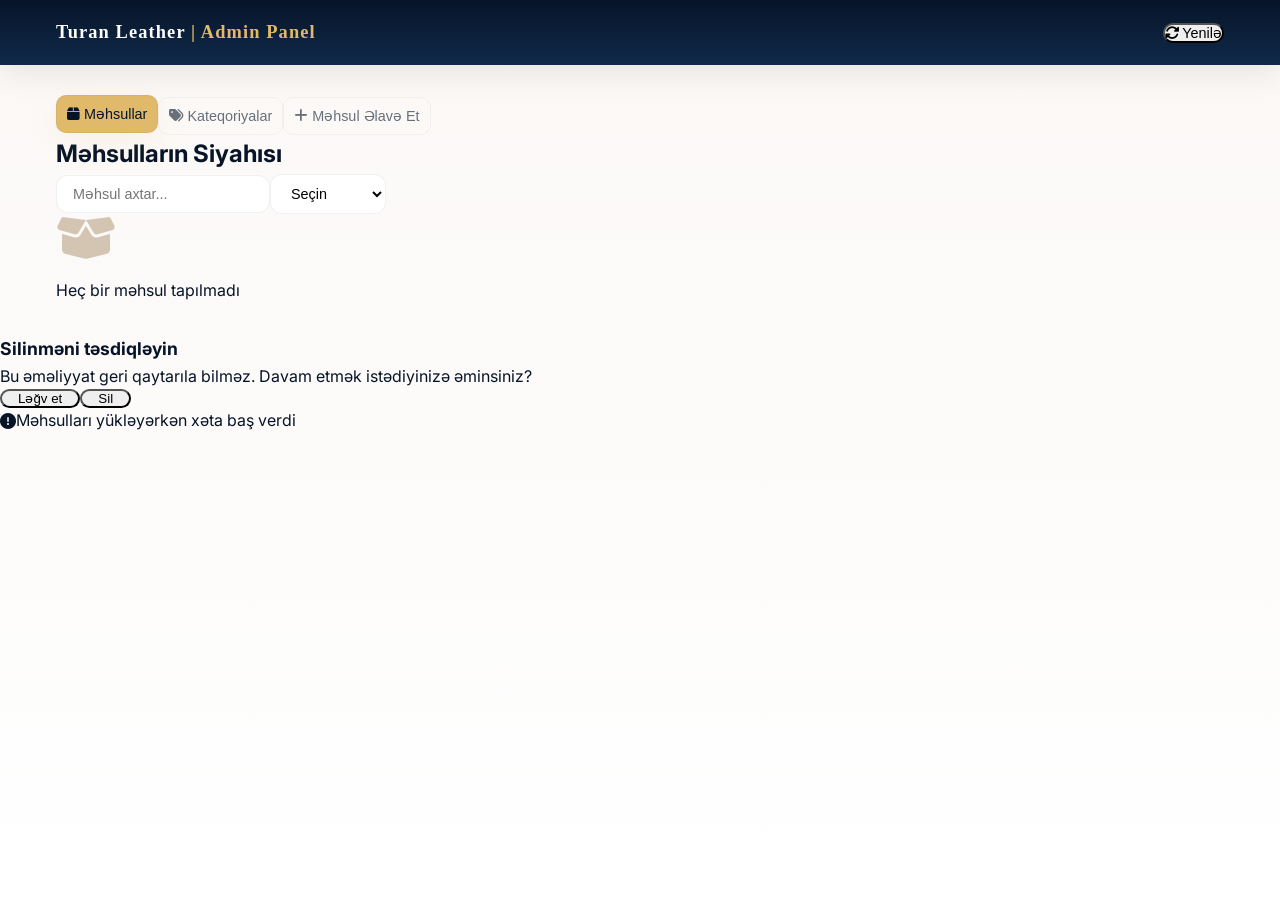
==== commit 46222fd4: "feat(ui): full redesign - replace style.css with sales landing theme, remove premium.css" ====
--- a/admin.html
+++ b/admin.html
@@ -9,7 +9,6 @@
     <link href="https://fonts.googleapis.com/css2?family=Inter:wght@300;400;500;600;700&display=swap" rel="stylesheet">
     <link rel="stylesheet" href="https://cdnjs.cloudflare.com/ajax/libs/font-awesome/6.5.1/css/all.min.css">
     <link rel="stylesheet" href="style.css">
-    <link rel="stylesheet" href="premium.css">
 </head>
 <body class="bg-[#F5F0E8] font-['Inter']">
     <!-- Admin Header -->
--- a/style.css
+++ b/style.css
@@ -1,404 +1,111 @@
-/* === Turan Leather - Global Styles === */
+/* === Turan Leather - Redesigned Sales Landing Styles === */
 
-/* Design Tokens */
-:root {
-    --primary: #1A1814;
-    --primary-light: #2C2822;
-    --accent: #C9A96E;
-    --accent-hover: #A8894A;
-    --bg-main: #FAF8F5;
-    --bg-secondary: #F5F0E8;
-    --text-main: #1A1814;
-    --text-muted: #5C5548;
-    --border-color: #E5D9C5;
-    --transition-smooth: all 0.3s cubic-bezier(0.4, 0, 0.2, 1);
+:root{
+  --brand-dark: #071428;
+  --brand-mid: #0f2a4a;
+  --accent: #e0b96b;
+  --accent-2: #f3e6c7;
+  --muted: #67707a;
+  --bg: #fbf8f6;
+  --panel: #ffffff;
+  --glass: rgba(255,255,255,0.6);
+  --radius-lg: 18px;
+  --radius-md: 10px;
+  --shadow-1: 0 10px 30px rgba(9,18,28,0.08);
+  --shadow-2: 0 20px 60px rgba(9,18,28,0.12);
 }
 
-/* Reset and Base */
-* {
-    margin: 0;
-    padding: 0;
-    box-sizing: border-box;
-    -webkit-font-smoothing: antialiased;
+/* Reset */
+*{box-sizing:border-box;margin:0;padding:0}
+html,body{height:100%}
+body{font-family:Inter,system-ui,-apple-system,"Segoe UI",Roboto,"Helvetica Neue",Arial;line-height:1.6;background:linear-gradient(180deg,var(--bg),#fff);color:var(--brand-dark);-webkit-font-smoothing:antialiased}
+
+/* Layout utilities (kept minimal to preserve functionality) */
+.max-w-7xl{max-width:1200px;margin-left:auto;margin-right:auto}
+.mx-auto{margin-left:auto;margin-right:auto}
+.px-4{padding-left:1rem;padding-right:1rem}
+.py-8{padding-top:2rem;padding-bottom:2rem}
+.flex{display:flex}.flex-col{flex-direction:column}.items-center{align-items:center}.justify-between{justify-content:space-between}
+.grid{display:grid}.grid-cols-1{grid-template-columns:1fr}.sm\:grid-cols-2{grid-template-columns:repeat(2,1fr)}
+.lg\:grid-cols-3{grid-template-columns:repeat(3,1fr)}
+.hidden{display:none}.block{display:block}
+.w-full{width:100%}
+.rounded-lg{border-radius:12px}.rounded-xl{border-radius:18px}
+.text-center{text-align:center}
+.text-sm{font-size:0.9rem}.text-lg{font-size:1.1rem}.text-2xl{font-size:1.6rem}
+
+/* Header / Nav */
+header{background:linear-gradient(180deg,var(--brand-dark),var(--brand-mid));color:#fff;padding:18px 0;position:sticky;top:0;z-index:60;box-shadow:var(--shadow-1)}
+header .container{display:flex;align-items:center;justify-content:space-between;gap:1rem}
+header h1{font-family:'Playfair Display',serif;font-size:1.15rem;letter-spacing:0.06em}
+header h1 span{color:var(--accent)}
+header .search{max-width:520px;width:100%;margin-left:1.5rem}
+header input[type="text"]{width:100%;padding:12px 14px;border-radius:12px;border:1px solid rgba(255,255,255,0.06);background:rgba(255,255,255,0.03);color:#fff}
+header input::placeholder{color:rgba(255,255,255,0.7)}
+
+/* Hero section (sales oriented) */
+.hero{background:linear-gradient(90deg,rgba(1,18,36,0.9),rgba(3,30,56,0.88));color:#fff;padding:64px 0;border-radius:12px;margin-bottom:2rem}
+.hero .hero-inner{display:flex;align-items:center;gap:2rem}
+.hero .headline{font-family:'Playfair Display',serif;font-size:2.8rem;line-height:1.02;margin-bottom:0.6rem}
+.hero .sub{color:var(--accent-2);font-size:1.05rem;margin-bottom:1rem}
+.cta{display:inline-flex;align-items:center;gap:0.6rem;padding:12px 20px;border-radius:12px;background:linear-gradient(90deg,var(--accent),#d3a85a);color:var(--brand-dark);font-weight:700;box-shadow:0 10px 30px rgba(227,185,110,0.18);border:none}
+.cta.secondary{background:transparent;border:1px solid rgba(255,255,255,0.12);color:#fff}
+
+/* Main container adjustments */
+.content{padding:40px 0}
+.panel{background:var(--panel);border-radius:var(--radius-lg);box-shadow:var(--shadow-1);padding:20px;border:1px solid rgba(7,20,40,0.03)}
+
+/* Products grid - sales cards */
+#productsGrid{display:grid;grid-template-columns:1fr;gap:18px}
+@media(min-width:640px){#productsGrid{grid-template-columns:repeat(2,1fr)}}
+@media(min-width:1024px){#productsGrid{grid-template-columns:repeat(3,1fr)}}
+.product-card{background:linear-gradient(180deg,#fff,#fbf8f6);border-radius:14px;overflow:hidden;border:1px solid rgba(7,20,40,0.04);box-shadow:var(--shadow-1);transition:transform .28s ease,box-shadow .28s ease}
+.product-card:hover{transform:translateY(-8px);box-shadow:var(--shadow-2)}
+.product-card img{width:100%;height:240px;object-fit:cover;display:block}
+.card-body{padding:16px}
+.card-title{font-weight:700;font-size:1.05rem;margin-bottom:6px;color:var(--brand-dark)}
+.card-desc{color:var(--muted);font-size:0.95rem}
+.card-footer{display:flex;align-items:center;justify-content:space-between;margin-top:12px}
+.price{color:var(--accent);font-weight:800;font-size:1.2rem}
+
+/* Modal */
+#productModal{display:flex;align-items:center;justify-content:center}
+#productModal .bg-white{border-radius:18px;overflow:hidden;box-shadow:var(--shadow-2);border:1px solid rgba(7,20,40,0.04)}
+#closeModal{background:#fff;border-radius:999px}
+
+/* Footer */
+footer{background:#071428;color:rgba(255,255,255,0.9);padding:32px 0;margin-top:36px}
+footer h3{font-family:'Playfair Display',serif;color:#fff}
+
+/* Admin-specific minimal styles to preserve layout */
+.tab-btn{background:transparent;padding:10px;border-radius:10px;border:1px solid rgba(7,20,40,0.04);color:var(--muted);cursor:pointer}
+.tab-btn.active{background:var(--accent);color:var(--brand-dark);box-shadow:0 10px 30px rgba(224,185,107,0.12);transform:translateY(-2px)}
+
+/* Forms */
+input,textarea,select{padding:10px;border-radius:10px;border:1px solid rgba(7,20,40,0.06);background:#fff}
+
+/* Buttons */
+.btn{display:inline-flex;align-items:center;gap:0.5rem;padding:10px 16px;border-radius:12px;border:none;background:var(--brand-mid);color:#fff}
+.btn.ghost{background:transparent;border:1px solid rgba(7,20,40,0.06);color:var(--brand-dark)}
+
+/* Utility helpers kept for JS interactions */
+.hidden{display:none}
+.pointer-events-none{pointer-events:none}
+
+/* Small components */
+.loading-spinner{width:40px;height:40px;border-radius:50%;border:4px solid var(--accent);border-top-color:transparent;animation:spin 1s linear infinite}
+@keyframes spin{from{transform:rotate(0deg)}to{transform:rotate(360deg)}}
+
+/* Responsive tweaks */
+@media(max-width:640px){
+  .hero .headline{font-size:1.6rem}
+  header .search{display:none}
 }
 
-body {
-    font-family: 'Inter', sans-serif;
-    background-color: var(--bg-main);
-    color: var(--primary);
-    line-height: 1.6;
-}
+/* Accessibility focus */
+:focus{outline:3px solid rgba(224,185,107,0.18);outline-offset:2px}
 
-/* Custom Scrollbar */
-::-webkit-scrollbar {
-    width: 8px;
-}
-::-webkit-scrollbar-track {
-    background: var(--bg-secondary);
-}
-::-webkit-scrollbar-thumb {
-    background: var(--accent);
-    border-radius: 4px;
-}
-::-webkit-scrollbar-thumb:hover {
-    background: var(--accent-hover);
-}
-
-/* === Utility Classes (Tailwind-like) === */
-.max-w-7xl { max-width: 80rem; }
-.mx-auto { margin-left: auto; margin-right: auto; }
-.px-4 { padding-left: 1rem; padding-right: 1rem; }
-.px-6 { padding-left: 1.5rem; padding-right: 1.5rem; }
-.px-8 { padding-left: 2rem; padding-right: 2rem; }
-.py-8 { padding-top: 2rem; padding-bottom: 2rem; }
-.py-12 { padding-top: 3rem; padding-bottom: 3rem; }
-.py-20 { padding-top: 5rem; padding-bottom: 5rem; }
-.mt-2 { margin-top: 0.5rem; }
-.mt-3 { margin-top: 0.75rem; }
-.mt-4 { margin-top: 1rem; }
-.mt-6 { margin-top: 1.5rem; }
-.mt-8 { margin-top: 2rem; }
-.mt-16 { margin-top: 4rem; }
-.mb-1 { margin-bottom: 0.25rem; }
-.mb-3 { margin-bottom: 0.75rem; }
-.mb-4 { margin-bottom: 1rem; }
-.mb-6 { margin-bottom: 1.5rem; }
-.mb-8 { margin-bottom: 2rem; }
-.mr-1 { margin-right: 0.25rem; }
-.mr-2 { margin-right: 0.5rem; }
-.ml-2 { margin-left: 0.5rem; }
-.p-1 { padding: 0.25rem; }
-.p-4 { padding: 1rem; }
-.p-6 { padding: 1.5rem; }
-.gap-2 { gap: 0.5rem; }
-.gap-3 { gap: 0.75rem; }
-.gap-4 { gap: 1rem; }
-.gap-6 { gap: 1.5rem; }
-.gap-8 { gap: 2rem; }
-.space-x-2 > * + * { margin-left: 0.5rem; }
-.space-x-3 > * + * { margin-left: 0.75rem; }
-.space-x-4 > * + * { margin-left: 1rem; }
-.space-x-6 > * + * { margin-left: 1.5rem; }
-.space-y-2 > * + * { margin-top: 0.5rem; }
-.space-y-3 > * + * { margin-top: 0.75rem; }
-.space-y-4 > * + * { margin-top: 1rem; }
-.space-y-5 > * + * { margin-top: 1.25rem; }
-.rounded-lg { border-radius: 0.5rem; }
-.rounded-xl { border-radius: 0.75rem; }
-.rounded-2xl { border-radius: 1rem; }
-.rounded-full { border-radius: 9999px; }
-.rounded-md { border-radius: 0.375rem; }
-.shadow-sm { box-shadow: 0 1px 2px rgba(0,0,0,0.05); }
-.shadow-lg { box-shadow: 0 10px 15px -3px rgba(0,0,0,0.1); }
-.shadow-md { box-shadow: 0 4px 6px -1px rgba(0,0,0,0.1); }
-.shadow-xl { box-shadow: 0 20px 25px -5px rgba(0,0,0,0.1); }
-.transition-colors { transition: color 0.2s, background-color 0.2s, border-color 0.2s; }
-.transition-all { transition: all 0.3s; }
-.transition-opacity { transition: opacity 0.3s; }
-.duration-200 { transition-duration: 0.2s; }
-.duration-300 { transition-duration: 0.3s; }
-.transform { transform: translateZ(0); }
-.hover\:scale-105:hover { transform: scale(1.05); }
-.text-sm { font-size: 0.875rem; }
-.text-lg { font-size: 1.125rem; }
-.text-xl { font-size: 1.25rem; }
-.text-2xl { font-size: 1.5rem; }
-.text-3xl { font-size: 1.875rem; }
-.font-medium { font-weight: 500; }
-.font-semibold { font-weight: 600; }
-.font-bold { font-weight: 700; }
-.tracking-wider { letter-spacing: 0.05em; }
-.uppercase { text-transform: uppercase; }
-.text-center { text-align: center; }
-.flex { display: flex; }
-.flex-col { flex-direction: column; }
-.flex-wrap { flex-wrap: wrap; }
-.flex-1 { flex: 1 1 0%; }
-.flex-shrink-0 { flex-shrink: 0; }
-.items-center { align-items: center; }
-.items-start { align-items: flex-start; }
-.items-end { align-items: flex-end; }
-.justify-center { justify-content: center; }
-.justify-between { justify-content: space-between; }
-.justify-end { justify-content: flex-end; }
-.grid { display: grid; }
-.grid-cols-1 { grid-template-columns: repeat(1, 1fr); }
-.grid-cols-2 { grid-template-columns: repeat(2, 1fr); }
-.grid-cols-3 { grid-template-columns: repeat(3, 1fr); }
-.hidden { display: none; }
-.block { display: block; }
-.inline-block { display: inline-block; }
-.relative { position: relative; }
-.absolute { position: absolute; }
-.fixed { position: fixed; }
-.sticky { position: sticky; }
-.inset-0 { top: 0; right: 0; bottom: 0; left: 0; }
-.top-0 { top: 0; }
-.top-4 { top: 1rem; }
-.top-24 { top: 6rem; }
-.right-0 { right: 0; }
-.right-4 { right: 1rem; }
-.bottom-6 { bottom: 1.5rem; }
-.right-6 { right: 1.5rem; }
-.left-3 { left: 0.75rem; }
-.top-1\/2 { top: 50%; }
-.-translate-y-1\/2 { transform: translateY(-50%); }
-.z-10 { z-index: 10; }
-.z-40 { z-index: 40; }
-.z-50 { z-index: 50; }
-.w-full { width: 100%; }
-.w-10 { width: 2.5rem; }
-.h-10 { height: 2.5rem; }
-.h-16 { height: 4rem; }
-.h-80 { height: 20rem; }
-.h-full { height: 100%; }
-.max-w-lg { max-width: 32rem; }
-.max-w-md { max-width: 28rem; }
-.max-w-2xl { max-width: 42rem; }
-.max-h-\[90vh\] { max-height: 90vh; }
-.overflow-hidden { overflow: hidden; }
-.overflow-y-auto { overflow-y: auto; }
-.bg-white { background-color: #FFFFFF; }
-.bg-\[\#1A1814\] { background-color: #1A1814; }
-.bg-\[\#2C2822\] { background-color: #2C2822; }
-.bg-\[\#FAF8F5\] { background-color: #FAF8F5; }
-.bg-\[\#F5F0E8\] { background-color: #F5F0E8; }
-.bg-black\/50 { background-color: rgba(0,0,0,0.5); }
-.bg-black\/60 { background-color: rgba(0,0,0,0.6); }
-.bg-red-600 { background-color: #DC2626; }
-.bg-green-600 { background-color: #059669; }
-.text-white { color: #FFFFFF; }
-.text-\[\#1A1814\] { color: #1A1814; }
-.text-\[\#C9A96E\] { color: #C9A96E; }
-.text-\[\#5C5548\] { color: #5C5548; }
-.text-gray-400 { color: #9CA3AF; }
-.text-gray-500 { color: #6B7280; }
-.text-gray-600 { color: #4B5563; }
-.text-gray-700 { color: #374151; }
-.border { border: 1px solid #D4C5B2; }
-.border-\[\#3D3830\] { border-color: #3D3830; }
-.border-\[\#D4C5B2\] { border-color: #D4C5B2; }
-.border-\[\#E5D9C5\] { border-color: #E5D9C5; }
-.border-b { border-bottom: 1px solid #E5D9C5; }
-.border-4 { border-width: 4px; }
-.border-t-transparent { border-top-color: transparent; }
-.pointer-events-none { pointer-events: none; }
-.opacity-0 { opacity: 0; }
-.animate-spin { animation: spin 1s linear infinite; }
-.translate-y-20 { transform: translateY(5rem); }
-.leading-relaxed { line-height: 1.625; }
-.file\:mr-4::file-selector-button { margin-right: 1rem; }
-.file\:py-2::file-selector-button { padding-top: 0.5rem; padding-bottom: 0.5rem; }
-.file\:px-4::file-selector-button { padding-left: 1rem; padding-right: 1rem; }
-.file\:rounded-lg::file-selector-button { border-radius: 0.5rem; }
-.file\:border-0::file-selector-button { border: none; }
-.file\:text-sm::file-selector-button { font-size: 0.875rem; }
-.file\:font-medium::file-selector-button { font-weight: 500; }
-.file\:bg-\[\#F5F0E8\]::file-selector-button { background-color: #F5F0E8; }
-.hover\:bg-\[\#2C2822\]:hover { background-color: #2C2822; }
-.hover\:bg-\[\#3D3830\]:hover { background-color: #3D3830; }
-.hover\:bg-gray-50:hover { background-color: #F9FAFB; }
-.hover\:bg-gray-100:hover { background-color: #F3F4F6; }
-.hover\:bg-red-700:hover { background-color: #B91C1C; }
-.hover\:bg-green-700:hover { background-color: #047857; }
-.hover\:text-\[\#A8894A\]:hover { color: #A8894A; }
-.hover\:border-\[\#C9A96E\]:hover { border-color: #C9A96E; }
-.focus\:outline-none:focus { outline: none; }
-.focus\:border-\[\#C9A96E\]:focus { border-color: #C9A96E; }
-
-/* === Breakpoints (Mobile-first) === */
-@media (min-width: 640px) {
-    .sm\:grid-cols-2 { grid-template-columns: repeat(2, 1fr); }
-    .sm\:flex-row { flex-direction: row; }
-    .sm\:flex-none { flex: none; }
-    .sm\:w-auto { width: auto; }
-}
-
-@media (min-width: 768px) {
-    .md\:flex { display: flex; }
-    .md\:hidden { display: none; }
-    .md\:h-20 { height: 5rem; }
-    .md\:h-96 { height: 24rem; }
-    .md\:text-3xl { font-size: 1.875rem; }
-}
-
-@media (min-width: 1024px) {
-    .lg\:flex { display: flex; }
-    .lg\:hidden { display: none; }
-    .lg\:w-72 { width: 18rem; }
-    .lg\:grid-cols-3 { grid-template-columns: repeat(3, 1fr); }
-    .lg\:flex-row { flex-direction: row; }
-    .lg\:block { display: block; }
-}
-
-/* === Product Card Hover Effects === */
-.product-card {
-    background: white;
-    border-radius: 0.75rem;
-    overflow: hidden;
-    box-shadow: 0 1px 3px rgba(0,0,0,0.05);
-    transition: var(--transition-smooth);
-    border: 1px solid var(--border-color);
-}
-
-.product-card:hover {
-    transform: translateY(-4px);
-    box-shadow: 0 20px 40px -10px rgba(0,0,0,0.15);
-}
-
-.product-card img {
-    transition: transform 0.5s ease;
-}
-
-.product-card:hover img {
-    transform: scale(1.05);
-}
-
-/* === Modal Animation === */
-#productModal.active {
-    opacity: 1;
-    pointer-events: auto;
-}
-
-/* === Swiper Custom Styles === */
-.productSwiper .swiper-button-prev,
-.productSwiper .swiper-button-next {
-    color: var(--accent);
-    background: rgba(255,255,255,0.9);
-    width: 40px;
-    height: 40px;
-    border-radius: 50%;
-    box-shadow: 0 4px 12px rgba(0,0,0,0.1);
-    backdrop-filter: blur(4px);
-}
-
-.productSwiper .swiper-button-prev:after,
-.productSwiper .swiper-button-next:after {
-    font-size: 1rem;
-    font-weight: bold;
-}
-
-.productSwiper .swiper-pagination-bullet {
-    background: var(--accent);
-    opacity: 0.5;
-}
-
-.productSwiper .swiper-pagination-bullet-active {
-    opacity: 1;
-}
-
-/* === Admin Tab Styles === */
-.tab-btn {
-    background: transparent;
-    color: var(--text-muted);
-    cursor: pointer;
-    border: none;
-    font-family: 'Inter', sans-serif;
-}
-
-.tab-btn.active {
-    background: var(--primary);
-    color: #FFFFFF;
-}
-
-.tab-content.hidden {
-    display: none;
-}
-
-/* === Toast Notification === */
-#toast.show {
-    transform: translateY(0);
-    opacity: 1;
-}
-
-#toast.success #toastContent {
-    background: #059669;
-}
-
-#toast.error #toastContent {
-    background: #DC2626;
-}
-
-#toast.info #toastContent {
-    background: #3B82F6;
-}
-
-/* === Delete Modal === */
-#deleteModal.active {
-    opacity: 1;
-    pointer-events: auto;
-}
-
-/* === Loading Spinner Animation === */
-@keyframes spin {
-    from { transform: rotate(0deg); }
-    to { transform: rotate(360deg); }
-}
-
-/* === Category Filter Button === */
-.category-filter-btn {
-    display: block;
-    width: 100%;
-    text-align: left;
-    padding: 0.5rem 0.75rem;
-    border-radius: 0.375rem;
-    font-size: 0.875rem;
-    color: var(--text-muted);
-    transition: var(--transition-smooth);
-    cursor: pointer;
-    background: transparent;
-    border: none;
-    font-family: 'Inter', sans-serif;
-}
-
-.category-filter-btn:hover {
-    background: var(--bg-secondary);
-    color: var(--primary);
-}
-
-.category-filter-btn.active {
-    background: var(--primary);
-    color: #FFFFFF;
-    font-weight: 500;
-}
-
-/* Glass Effect Utility */
-.glass {
-    background: rgba(255, 255, 255, 0.7);
-    backdrop-filter: blur(10px);
-    -webkit-backdrop-filter: blur(10px);
-    border: 1px solid rgba(255, 255, 255, 0.2);
-}
-
-/* === Image Preview Thumbnails === */
-.image-preview-thumb {
-    width: 80px;
-    height: 80px;
-    object-fit: cover;
-    border-radius: 0.5rem;
-    border: 2px solid #E5D9C5;
-}
-
-.image-preview-container {
-    position: relative;
-    display: inline-block;
-}
-
-.remove-image-btn {
-    position: absolute;
-    top: -8px;
-    right: -8px;
-    width: 24px;
-    height: 24px;
-    background: #DC2626;
-    color: white;
-    border-radius: 50%;
-    display: flex;
-    align-items: center;
-    justify-content: center;
-    cursor: pointer;
-    font-size: 12px;
-    border: none;
+/* End of new site styles */
 }
 
 /* === No products message === */
